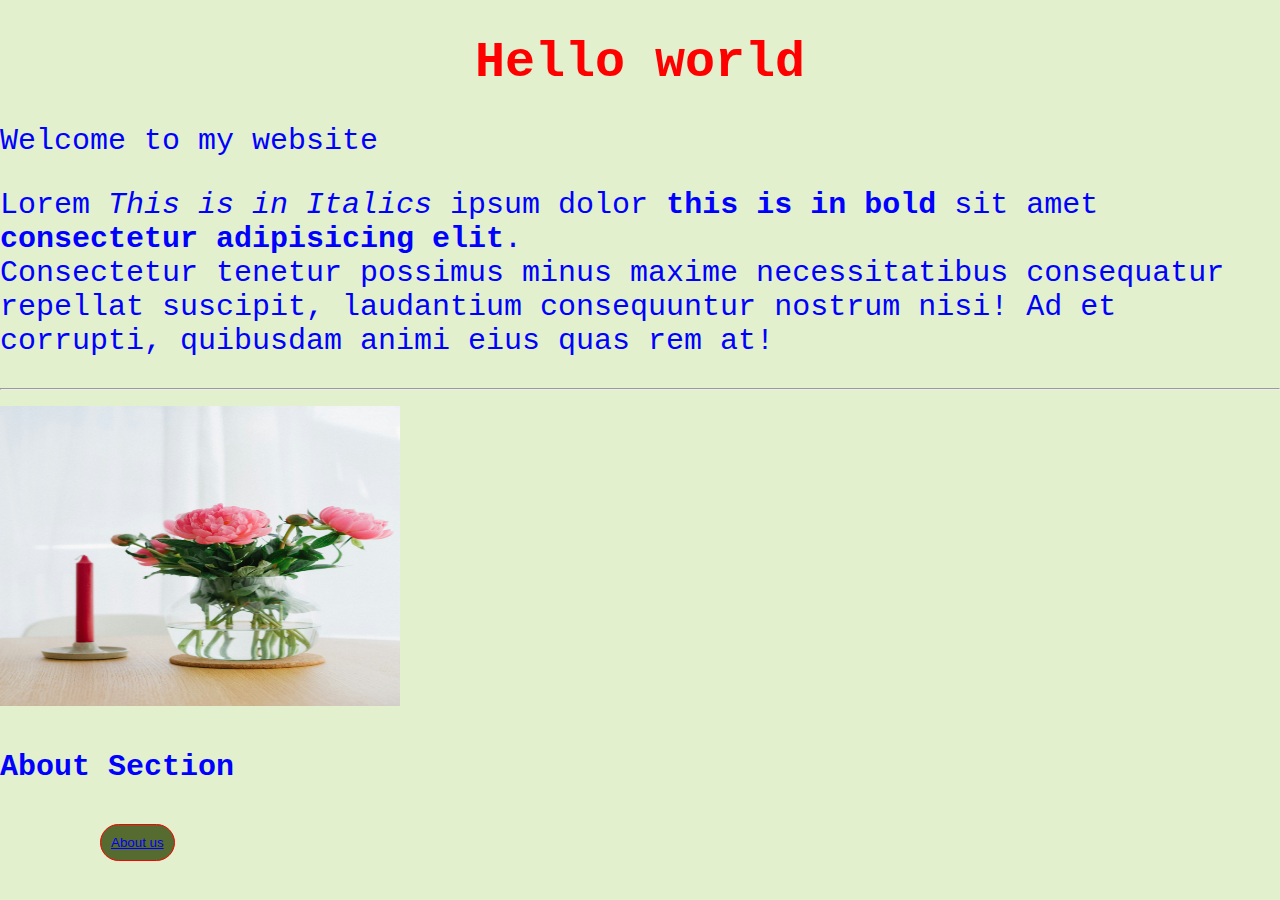
==== index.html @ 611ffc29 "initial commit" ====
<!-- Define the document type -->
<!DOCTYPE html>

<head>
    <title>Document</title>
    <link rel="stylesheet" href="styles.css">
    <link rel="stylesheet" href="./style/style2.css">
</head>

<!-- ID vs Classes -->
<!-- ID is used on one element while class is used on multiple elements -->

<body >
    <h1 id="main-heading" class="header-message">Hello world</h1>
    <!-- This is commented code it will 
        not be displayed on the browser -->
    <!-- <h2>Hello world</h2> -->
    <!-- <h6>Hello world</h6> -->
    <p class="header-message">Welcome to my website </p>
    <p class="header-message">
        Lorem <i> This is in Italics </i> ipsum dolor <b>this is in bold</b> sit amet  <strong>consectetur adipisicing elit</strong>. <br> Consectetur tenetur possimus minus maxime necessitatibus consequatur repellat suscipit, laudantium consequuntur nostrum nisi! Ad et corrupti, quibusdam animi eius quas rem at!
        <hr>
    </p>
    <img class="header-message" src="./images/landing-page.jpg" alt="" height="300" width="400" >

    <h4 class="header-message">About Section</h4>

    <button type="submit" class="about-us" >
        <a href="about us.html"> About us</a>    
    </button>

</body>
</html>
---- styles.css ----
/* Targetting a HTML tag */
body {
    background-color: rgb(226, 240, 205);
    margin: 0;
    padding: 0;
}

/* targeting an id */
#main-heading {
    color: red;
    text-align: center;
    font-size: 50px;
}

/* targetting a class */
.header-message{
    color: blue;
    font-family: 'Courier New', Courier, monospace;
    font-size: 30px;
}

.about-us{
    margin-left: 100px;
    padding: 10px;
    background-color: darkolivegreen;
    border: 1px solid red;
    border-radius: 20px;
}

.navbar{
    display: flex;
    align-items: center;
    justify-content: space-between;
    background-color: aliceblue;
}

.logo{
    margin-left: 50px;
}

.buttons {
    margin-right: 100px;
}

.buttons button{
    padding:6px;
    border: 1px solid rgb(148, 245, 148);
    background-color: white;
    margin-right: 10px;
}

.buttons button:hover{
    box-shadow: 1px 1px 3px 3px #4cfe06;
}

.hero-img img{
    width: 80%;
    height: 50vh;
}

.hero-section{
    display: flex;
    align-items: center;
    justify-content: space-around;
}
.hero-text {
    margin-right: 20px;
}

.hero-text h3{
    font-size: 25px;
}

.sessions {
    display: flex;
    align-items: center;
    justify-content: space-between;
}

.card{
    display: flex;
    align-items: center;
    flex-direction: column;
}

.card img{
    width: 90%;
    height: 20vh;
}
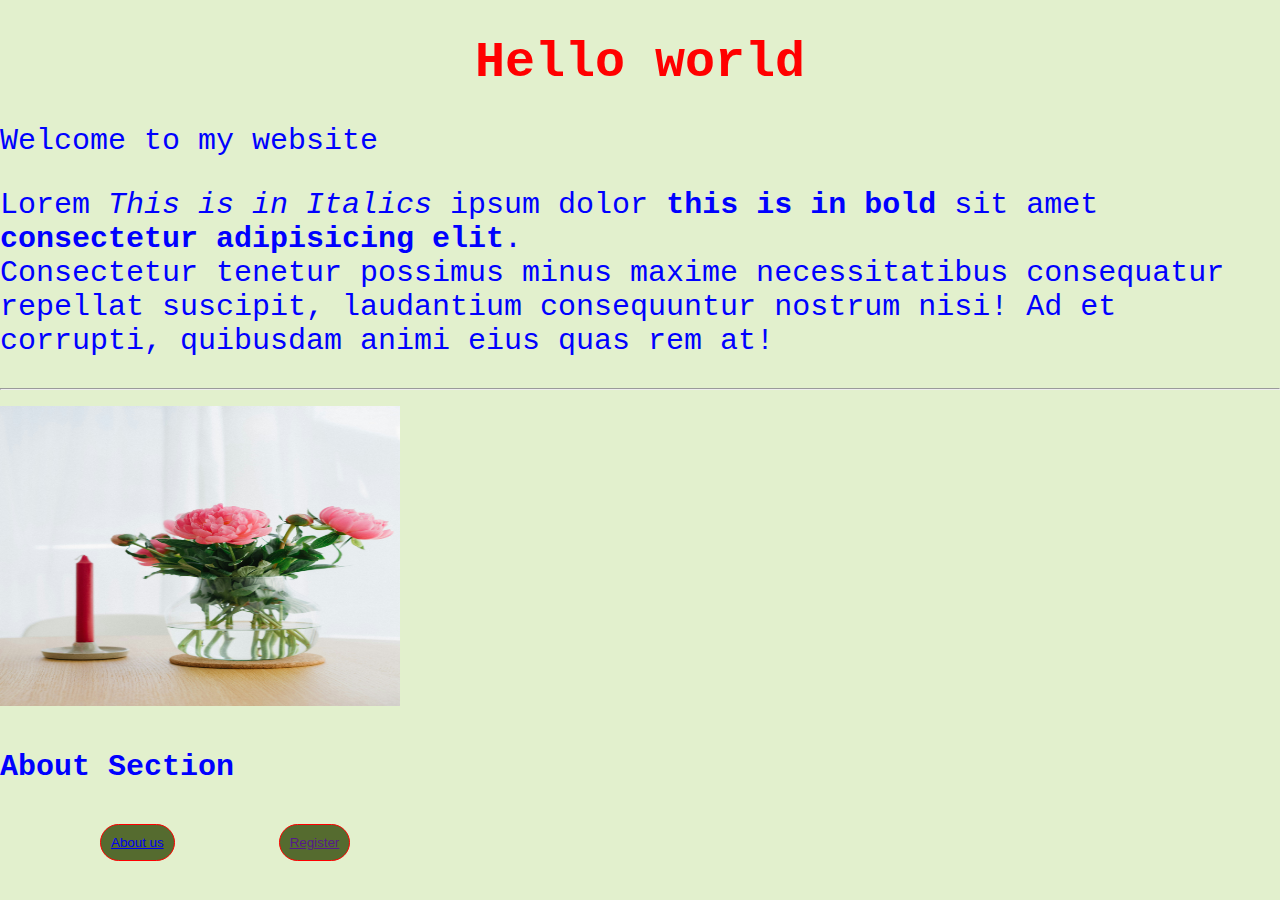
==== commit 4d03a220: "DOM concept introduction" ====
--- a/index.html
+++ b/index.html
@@ -29,5 +29,13 @@
         <a href="about us.html"> About us</a>    
     </button>
 
+    <button type="submit" class="about-us" >
+        <a href="" onclick=register()> Register</a>    
+    </button>
+
+    <!-- linking javascript to HTML page -->
+    <script src="index.js"></script>
+
+    <script src="./style/index2.js"></script>
 </body>
 </html>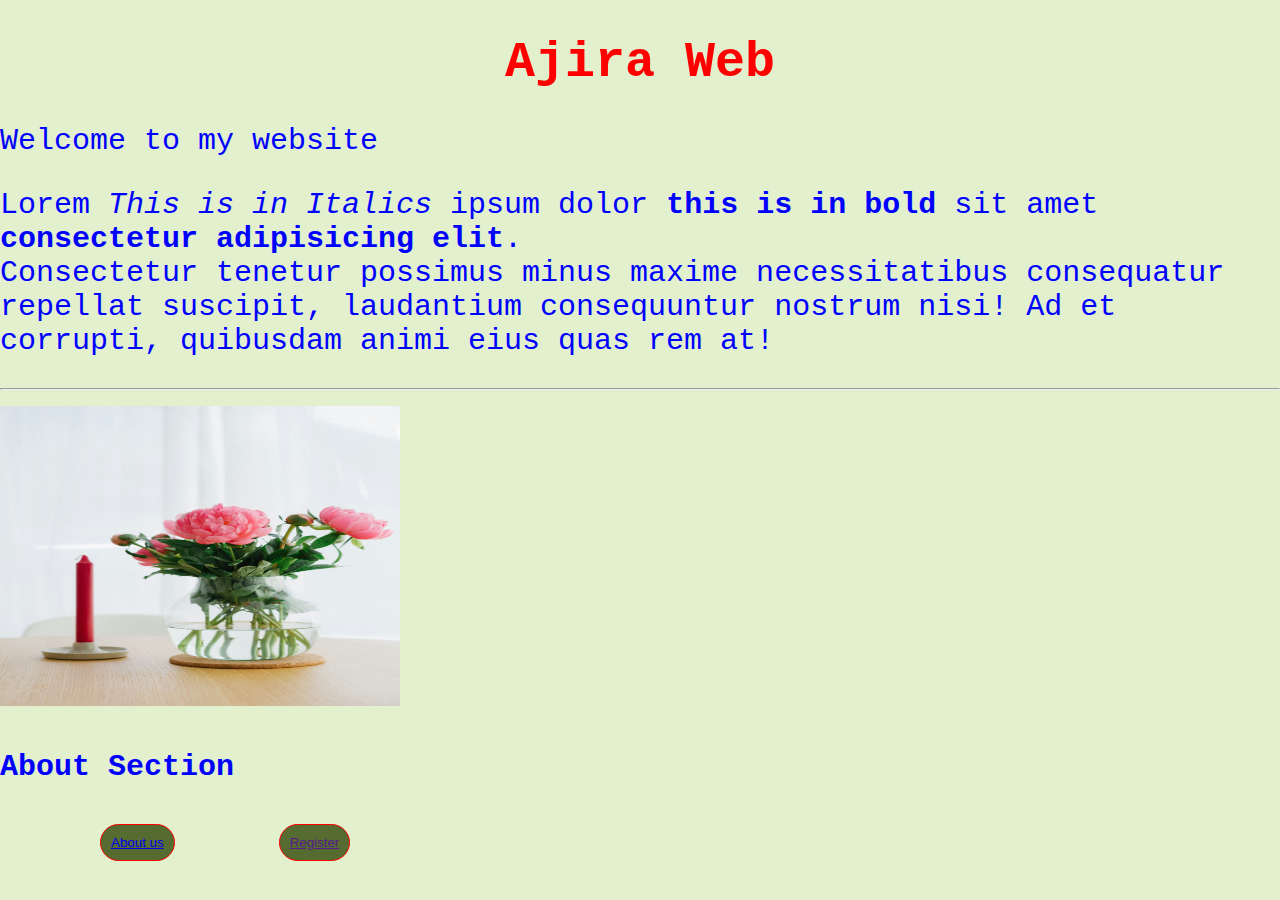
==== commit 5d3e2d7c: "added heading" ====
--- a/index.html
+++ b/index.html
@@ -11,7 +11,7 @@
 <!-- ID is used on one element while class is used on multiple elements -->
 
 <body >
-    <h1 id="main-heading" class="header-message">Hello world</h1>
+    <h1 id="main-heading" class="header-message">Ajira Web</h1>
     <!-- This is commented code it will 
         not be displayed on the browser -->
     <!-- <h2>Hello world</h2> -->
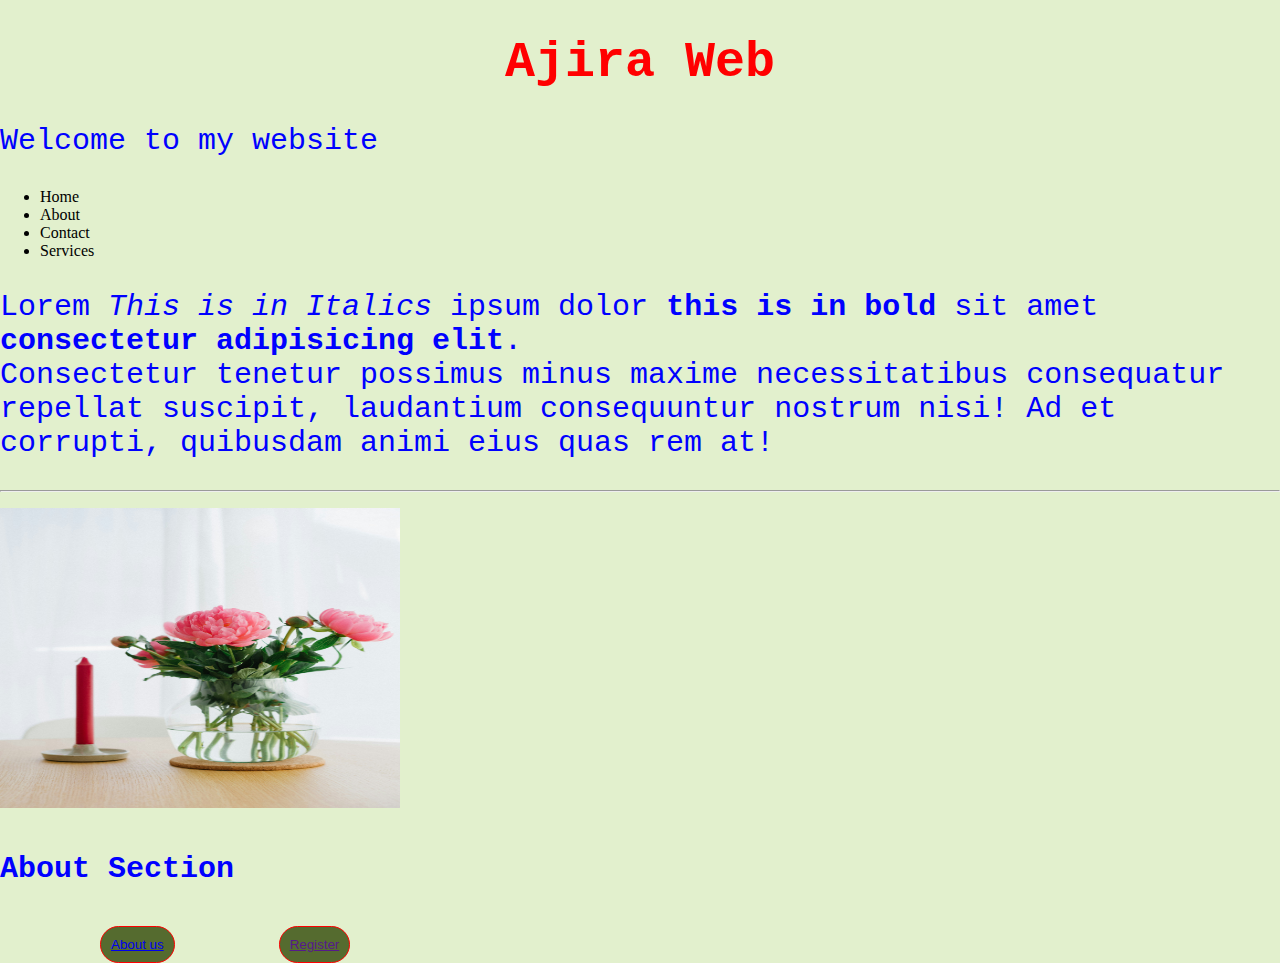
==== commit c9732533: "added navigation" ====
--- a/index.html
+++ b/index.html
@@ -17,6 +17,15 @@
     <!-- <h2>Hello world</h2> -->
     <!-- <h6>Hello world</h6> -->
     <p class="header-message">Welcome to my website </p>
+
+    <div class="list">
+        <ul>
+            <li>Home</li>
+            <li>About</li>
+            <li>Contact</li>
+            <li>Services</li>
+        </ul>
+    </div>
     <p class="header-message">
         Lorem <i> This is in Italics </i> ipsum dolor <b>this is in bold</b> sit amet  <strong>consectetur adipisicing elit</strong>. <br> Consectetur tenetur possimus minus maxime necessitatibus consequatur repellat suscipit, laudantium consequuntur nostrum nisi! Ad et corrupti, quibusdam animi eius quas rem at!
         <hr>
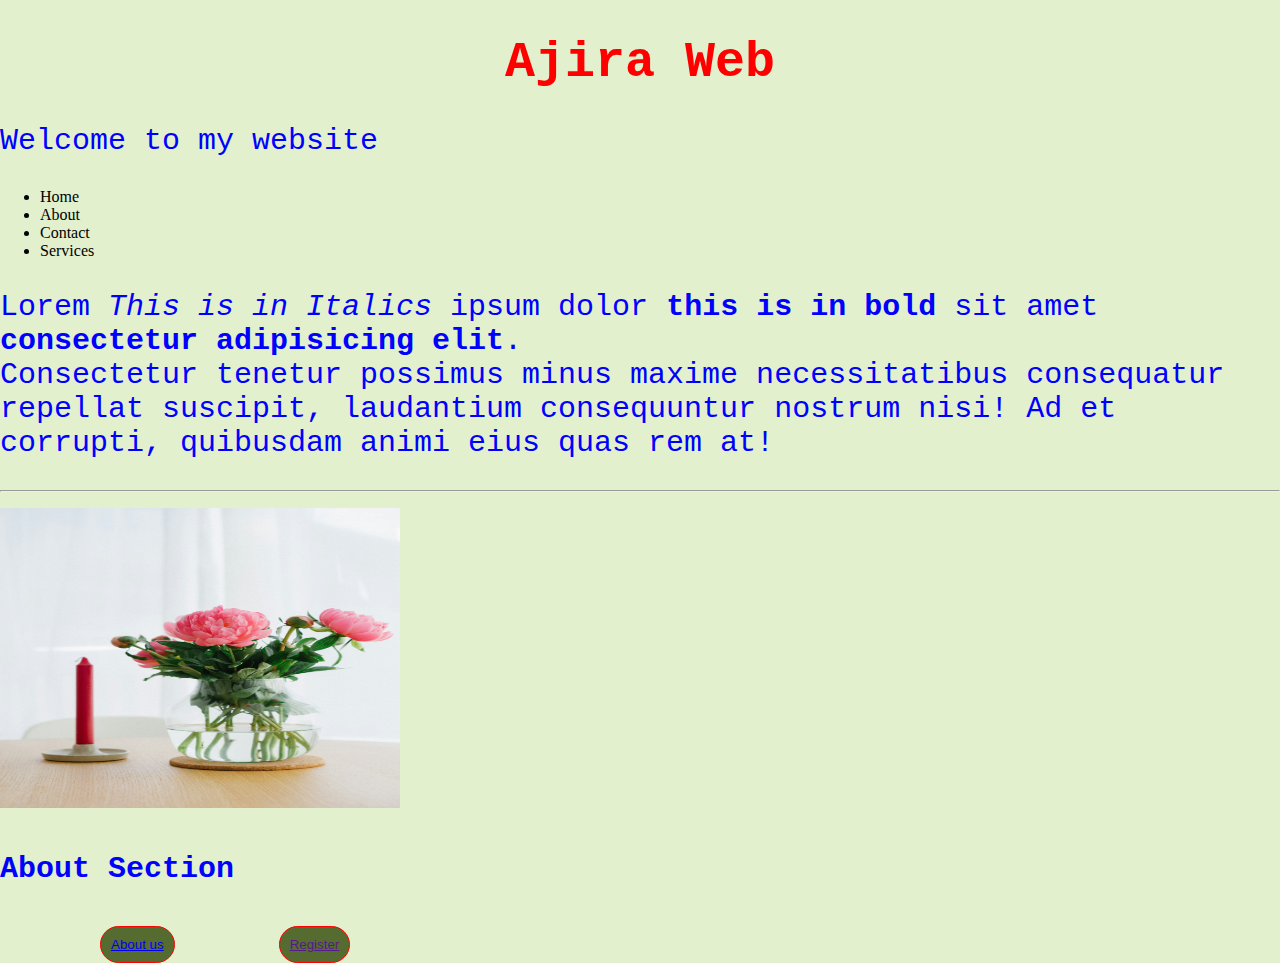
==== commit 5c52f539: "mobile responsiveness" ====
--- a/index.html
+++ b/index.html
@@ -46,5 +46,7 @@
     <script src="index.js"></script>
 
     <script src="./style/index2.js"></script>
+
+   <!-- link to cdn  -->
 </body>
 </html>--- a/styles.css
+++ b/styles.css
@@ -88,3 +88,38 @@
     height: 20vh;
 }
 
+/* below 480px */
+@media screen and (max-width:480px) {
+    .buttons button{
+        padding:10px;
+        border: 1px solid rgb(254, 0, 0);
+        background-color: white;
+        /* margin-right: 10px; */
+    }
+
+    .buttons {
+        margin-right: 0px;
+    }
+
+    .hero-section {
+        display: block;
+    }
+
+    .hero-img img{
+        width: 100%;
+        height: 50vh;
+    }
+}
+
+/* above 480px  */
+
+@media  screen and (min-width:481px) {
+    .hero-img img{
+        width: 100%;
+        height: 50vh;
+    }
+
+    .hero-text{
+        width: 250px;
+    }
+}